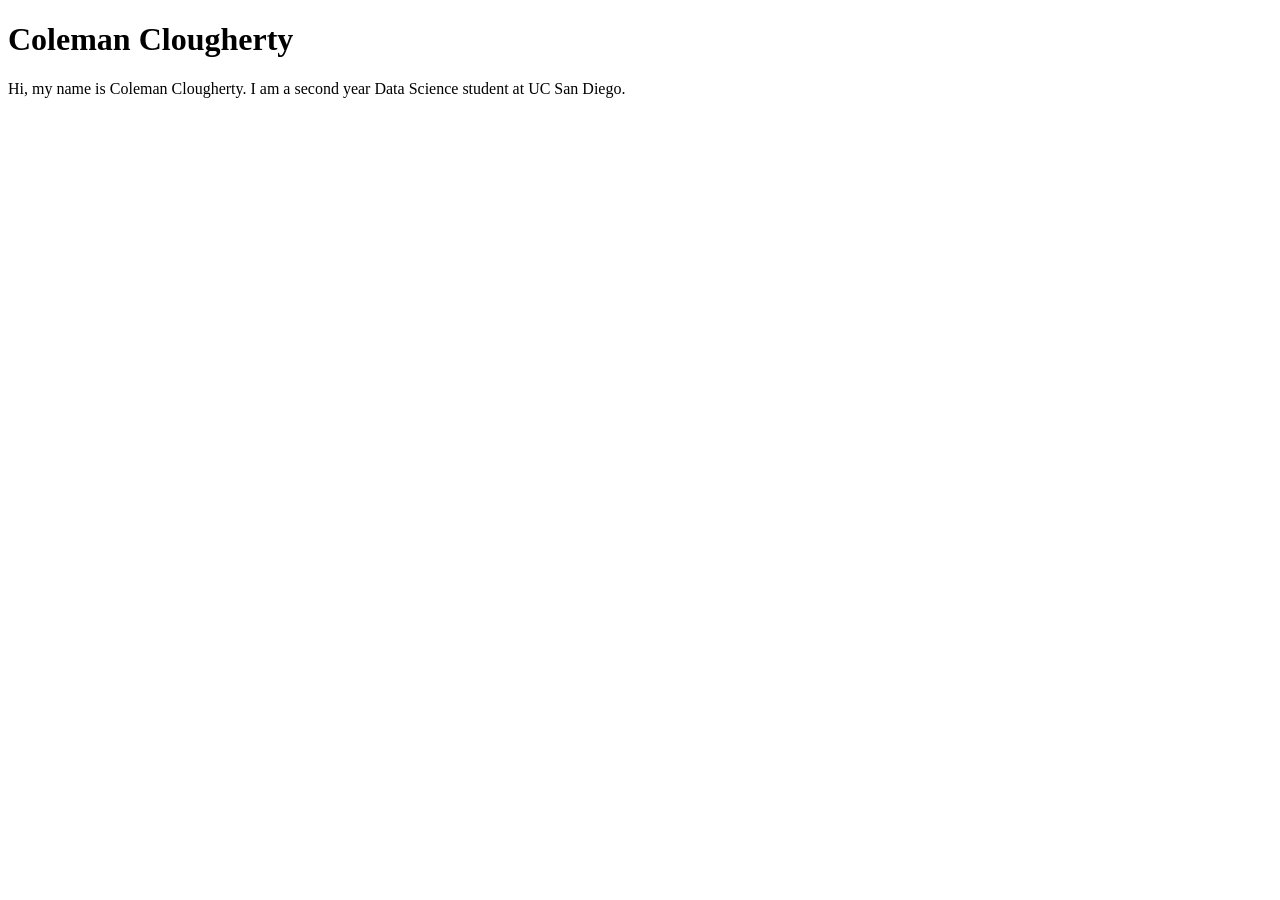
==== index.html @ 52d33228 "created index.html" ====
<!DOCTYPE html>
<html lang="en">
<head>
    <meta charset="UTF-8">
    <meta name="viewport" content="width=device-width, initial-scale=1.0">
    <title>Coleman: Personal site and portfolio</title>
</head>
<body>
    <h1>Coleman Clougherty</h1>
    <p>
        Hi, my name is Coleman Clougherty. I am a second year Data Science student at UC San Diego.
    </p>
</body>
</html>
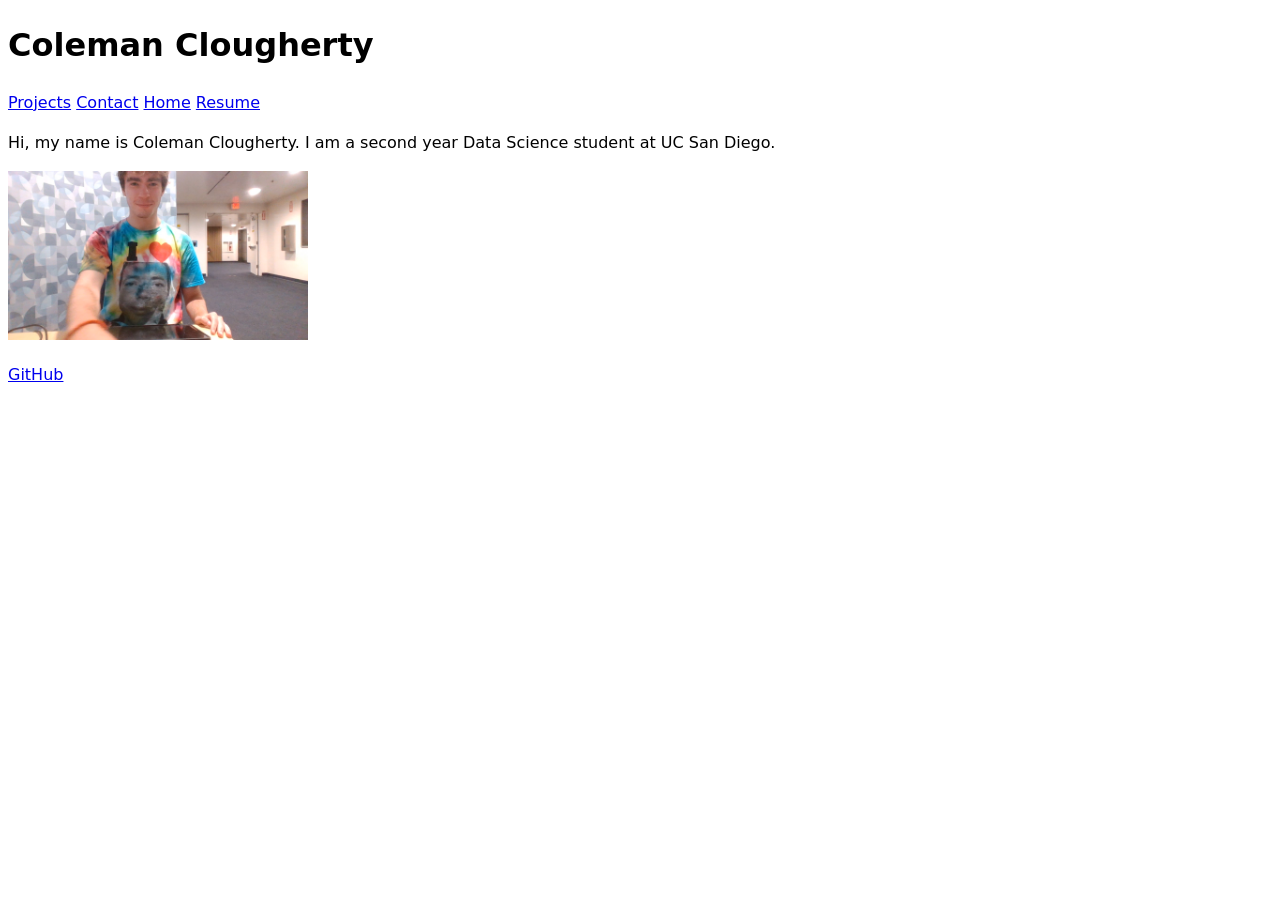
==== commit f38ce9cf: "Website Components" ====
--- a/index.html
+++ b/index.html
@@ -4,11 +4,23 @@
     <meta charset="UTF-8">
     <meta name="viewport" content="width=device-width, initial-scale=1.0">
     <title>Coleman: Personal site and portfolio</title>
+    <link rel="stylesheet" href="style.css">
 </head>
 <body>
+
     <h1>Coleman Clougherty</h1>
+    <nav>
+        <a href="./projects/index.html">Projects</a>
+        <a href="./contact/index.html">Contact</a>
+        <a href="./index.html">Home</a>
+        <a href="./resume/index.html">Resume</a>
+    </nav>
     <p>
         Hi, my name is Coleman Clougherty. I am a second year Data Science student at UC San Diego.
     </p>
+    <img src="images/WIN_20250905_14_47_56_Pro.jpg" alt="me with a cool shirt on" width="300">
+    <p>
+        <a href="https://github.com/ColecamC" target="_blank">GitHub</a>
+    </p>   
 </body>
 </html>
--- a/style.css
+++ b/style.css
@@ -0,0 +1,6 @@
+body {
+  /* Set line height to 1.5 times the font size
+	   and use the OS’s UI font as the website font
+	 */
+  font: 100%/1.5 system-ui;
+}
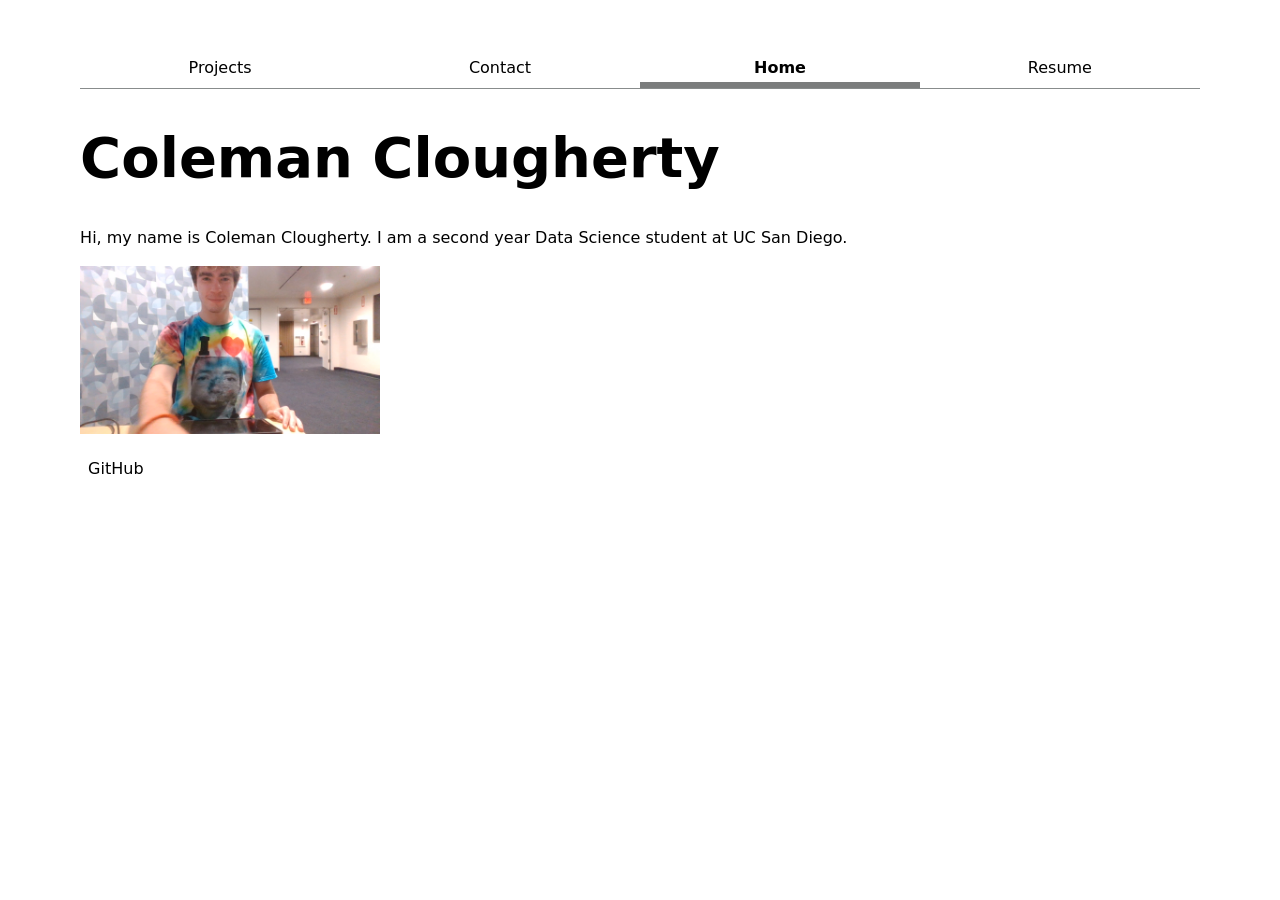
==== commit d2366d26: "Style Changes" ====
--- a/index.html
+++ b/index.html
@@ -7,14 +7,16 @@
     <link rel="stylesheet" href="style.css">
 </head>
 <body>
-
+    <nav>
+        <ul>
+            <li><a href="./projects/index.html">Projects</a></li>
+            <li><a href="./contact/index.html">Contact</a></li>
+            <li><a href="./index.html" class="current">Home</a></li>
+            <li><a href="./resume/index.html">Resume</a></li>
+        </ul>
+    </nav>
     <h1>Coleman Clougherty</h1>
-    <nav>
-        <a href="./projects/index.html">Projects</a>
-        <a href="./contact/index.html">Contact</a>
-        <a href="./index.html">Home</a>
-        <a href="./resume/index.html">Resume</a>
-    </nav>
+    
     <p>
         Hi, my name is Coleman Clougherty. I am a second year Data Science student at UC San Diego.
     </p>
--- a/style.css
+++ b/style.css
@@ -3,4 +3,122 @@
 	   and use the OS’s UI font as the website font
 	 */
   font: 100%/1.5 system-ui;
+  max-width: 110ch;
+  margin-inline: auto;
+  padding: 40px;
+
 }
+
+ul {
+  display: contents;
+}
+li {
+  display: contents;
+}
+
+nav {
+  display: flex;
+  margin-bottom: 2em;
+  border-bottom-width: 1px;
+  border-bottom-style: solid;
+  border-bottom-color: oklch(63.675% 0.00474 197.881);
+}
+a {
+  flex: 1;
+  text-decoration: none;
+  color: inherit;
+  text-align: center;
+  padding: 0.5em;
+}
+a.current {
+  border-bottom-width: 0.4em;
+  border-bottom-style: solid;
+  border-bottom-color: oklch(58.8% 0.00243 198.607);
+  padding-bottom: 0.1em;
+  font-weight: bold;
+}
+
+html {
+  accent-color: var(--color-accent);
+  --color-accent: oklch(35.6% 0.09235 151.022);
+}
+
+a:hover {
+  border-bottom-color: oklch(58.8% 0.00243 198.607);
+  color: var(--color-accent);
+  background-color: oklch(from var(--color-accent) 95% 5% h);
+}
+
+input, textarea, button {
+  font: inherit;
+  /* display: block;
+  width: 100%;
+  box-sizing: border-box; */
+}
+
+form {
+  display: grid;
+  grid-template-columns: auto 1fr;
+  gap: 1em;
+}
+
+label {
+  display: grid;
+  grid-template-columns: subgrid;
+  grid-column: 1 / -1;;
+}
+
+button {
+  text-align: center;
+  /* display: grid;
+  grid-template-columns: subgrid; */
+  grid-column: 1 / -1;
+}
+
+.projects {
+  display: grid;
+  grid-template-columns: repeat(auto-fill, minmax(15em, 1fr));
+  gap: 10px 20px;
+}
+
+article {
+  display: grid;
+  grid-template-rows: subgrid;
+  grid-row: span 3;
+}
+
+h2 {
+  margin: 0;
+}
+h1 {
+  font-size: 350%
+}
+h1, h2, h3, h4, h5, h6 {
+  line-height: 1.1;
+  text-wrap: balance;
+}
+.resume {
+  display: block;
+}
+
+.resume article {
+  display: block;
+}
+
+.resume-header {
+  margin-bottom: 1em;
+}
+
+section {
+  margin-bottom: 1.5em;
+}
+
+.entry {
+  margin-bottom: 1em;
+}
+
+.entry-header,
+.entry-subheader {
+  display: flex;
+  justify-content: space-between;
+}
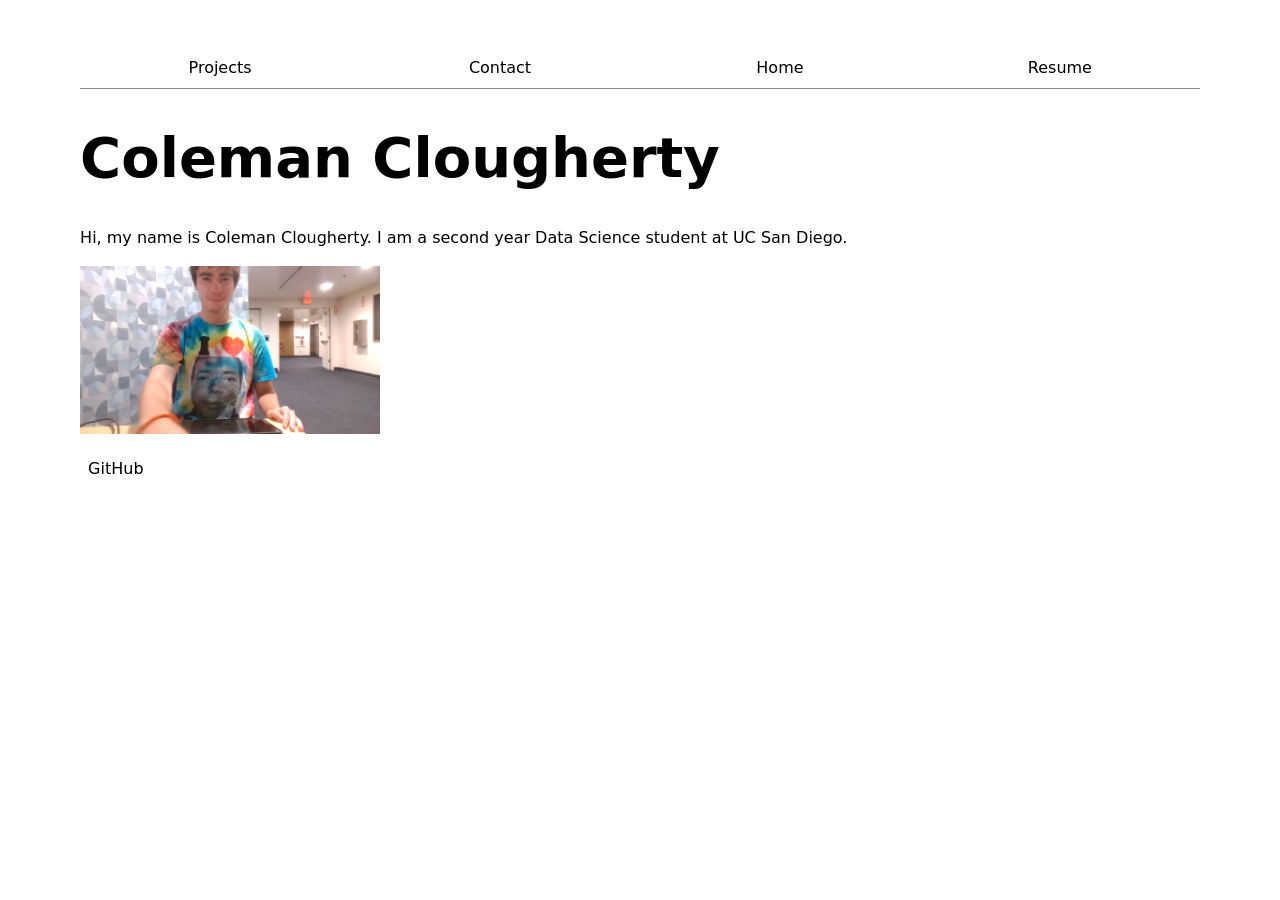
==== commit 51d1160e: "added global.js" ====
--- a/index.html
+++ b/index.html
@@ -4,14 +4,16 @@
     <meta charset="UTF-8">
     <meta name="viewport" content="width=device-width, initial-scale=1.0">
     <title>Coleman: Personal site and portfolio</title>
+    
     <link rel="stylesheet" href="style.css">
+    <script src="./global.js" type="module"></script>
 </head>
 <body>
     <nav>
         <ul>
             <li><a href="./projects/index.html">Projects</a></li>
             <li><a href="./contact/index.html">Contact</a></li>
-            <li><a href="./index.html" class="current">Home</a></li>
+            <li><a href="./index.html">Home</a></li>
             <li><a href="./resume/index.html">Resume</a></li>
         </ul>
     </nav>
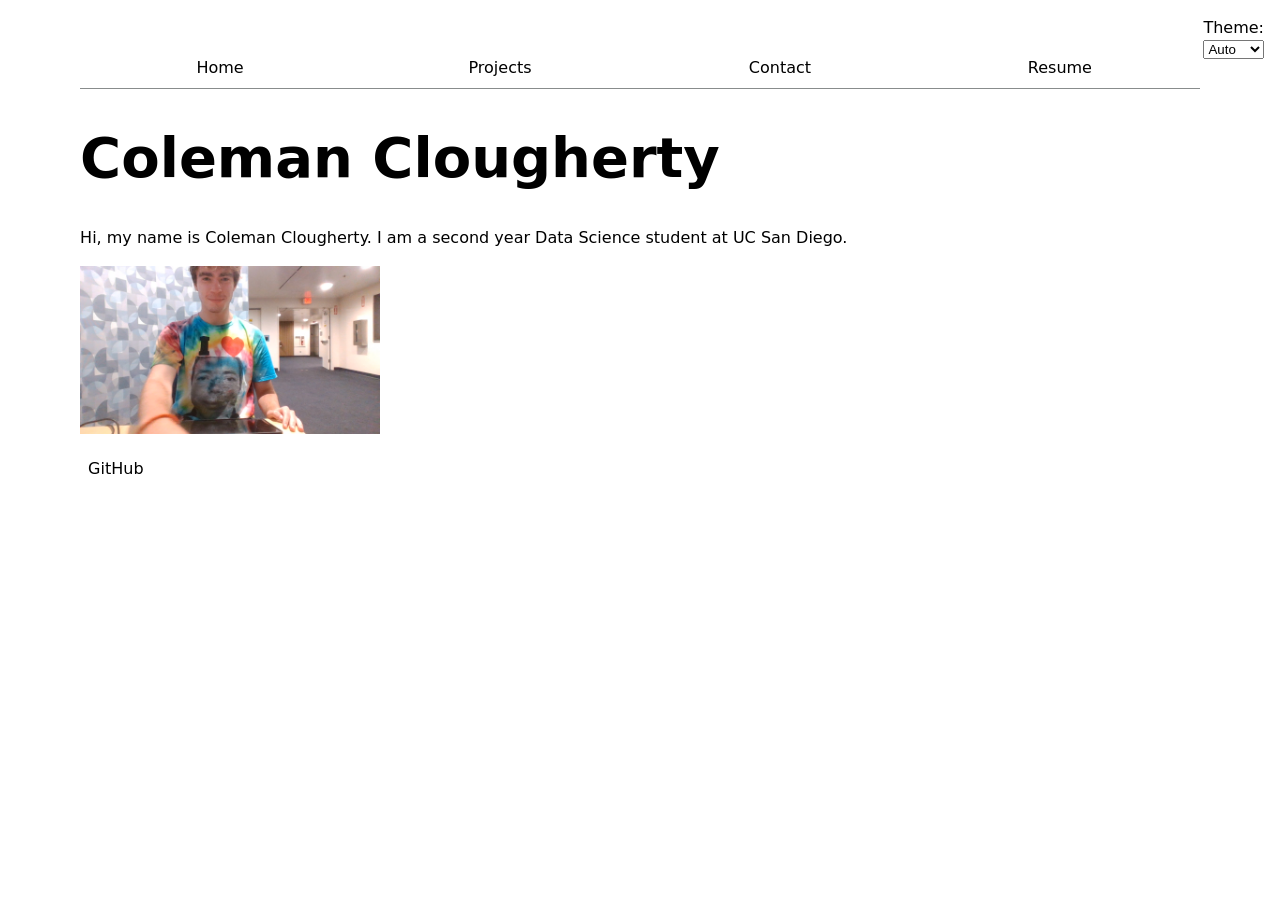
==== commit ee25c528: "finished contact sheet" ====
--- a/index.html
+++ b/index.html
@@ -9,14 +9,7 @@
     <script src="./global.js" type="module"></script>
 </head>
 <body>
-    <nav>
-        <ul>
-            <li><a href="./projects/index.html">Projects</a></li>
-            <li><a href="./contact/index.html">Contact</a></li>
-            <li><a href="./index.html">Home</a></li>
-            <li><a href="./resume/index.html">Resume</a></li>
-        </ul>
-    </nav>
+    
     <h1>Coleman Clougherty</h1>
     
     <p>
--- a/style.css
+++ b/style.css
@@ -40,13 +40,14 @@
 
 html {
   accent-color: var(--color-accent);
-  --color-accent: oklch(35.6% 0.09235 151.022);
+  --color-accent: oklch(41.241% 0.10104 152.135);
+  color-scheme: light dark
 }
 
 a:hover {
-  border-bottom-color: oklch(58.8% 0.00243 198.607);
-  color: var(--color-accent);
-  background-color: oklch(from var(--color-accent) 95% 5% h);
+  border-bottom-color: var(--border-color);
+  color: color-mix(in oklch, var(--color-accent), canvas 0%);
+  background-color: color-mix(in oklch, var(--color-accent), canvas 85%);
 }
 
 input, textarea, button {
@@ -122,3 +123,14 @@
   display: flex;
   justify-content: space-between;
 }
+
+nav {
+  --border-color: oklch(50% 10% 200 / 40%);
+  /* ... other styles and nested rules ... */
+}
+
+label.color-scheme {
+  position: absolute;
+  top: 1rem;
+  right: 1rem;
+}
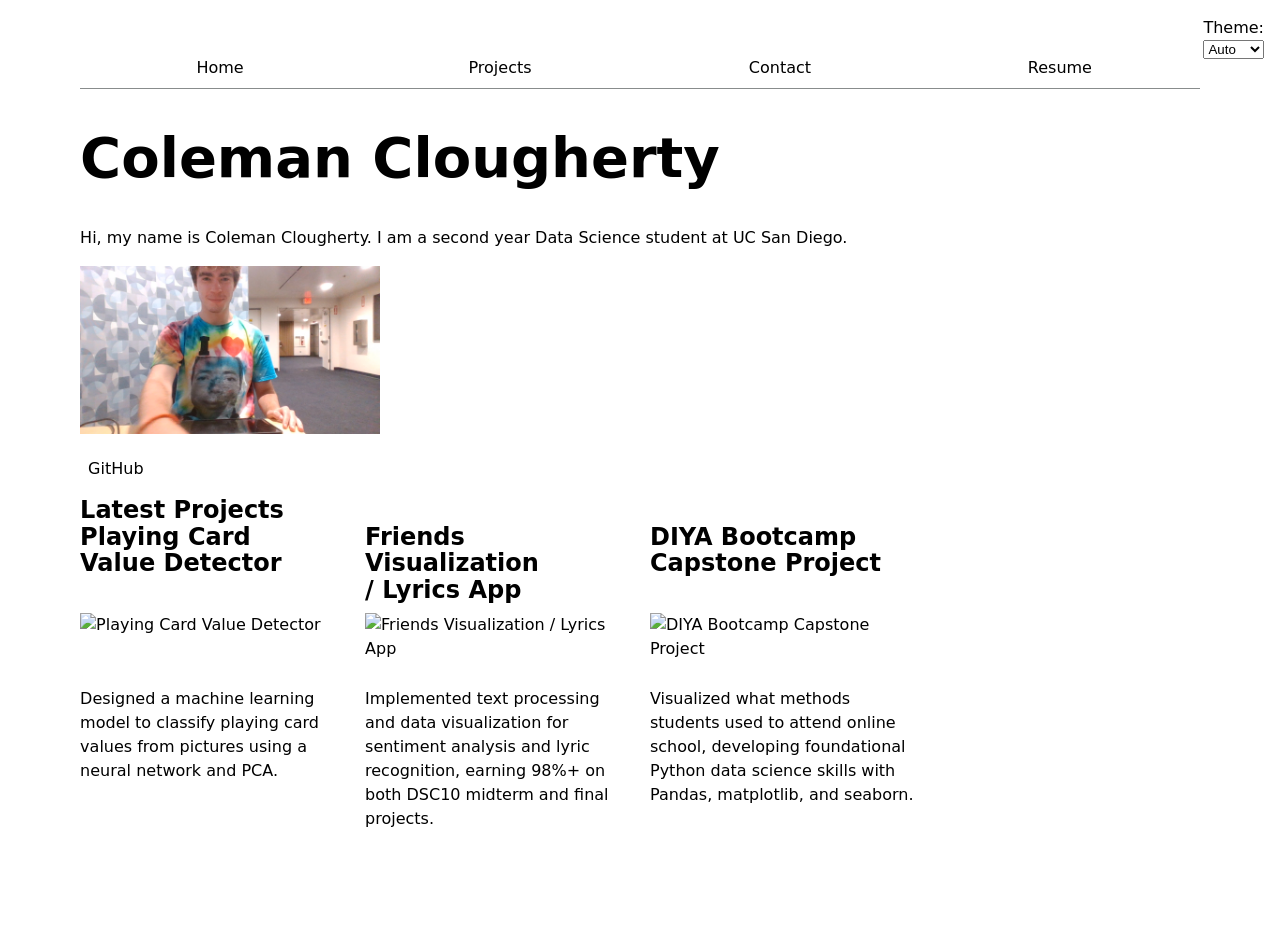
==== commit 7f533b0c: "Updated Projects to JS" ====
--- a/index.html
+++ b/index.html
@@ -18,6 +18,19 @@
     <img src="images/WIN_20250905_14_47_56_Pro.jpg" alt="me with a cool shirt on" width="300">
     <p>
         <a href="https://github.com/ColecamC" target="_blank">GitHub</a>
-    </p>   
+    </p>
+
+
+    <script src="./index.js" type="module" defer></script>
+
+    <h2>Latest Projects</h2>
+    <div class="projects">
+
+        <!-- Dynamically added content will appear here -->
+    </div>
+
+    <div id="profile-stats">
+
+    </div>
 </body>
 </html>
--- a/style.css
+++ b/style.css
@@ -133,4 +133,34 @@
   position: absolute;
   top: 1rem;
   right: 1rem;
+}
+
+#profile-stats {
+  margin-block: 2em;
+}
+
+#profile-stats dl {
+  display: grid;
+  grid-template-columns: repeat(4, 1fr);
+  background-color: color-mix(in oklch, var(--color-accent), canvas 90%);
+  border-radius: 0.5em;
+  padding: 1em;
+  gap: 0.5em 0;
+  margin: 0;
+}
+
+#profile-stats dt {
+  grid-row: 1;
+  font-size: 0.8em;
+  text-transform: uppercase;
+  letter-spacing: 0.05em;
+  opacity: 0.7;
+}
+
+#profile-stats dd {
+  grid-row: 2;
+  font-size: 1.5em;
+  font-weight: bold;
+  margin: 0;
+  color: var(--color-accent);
 }
